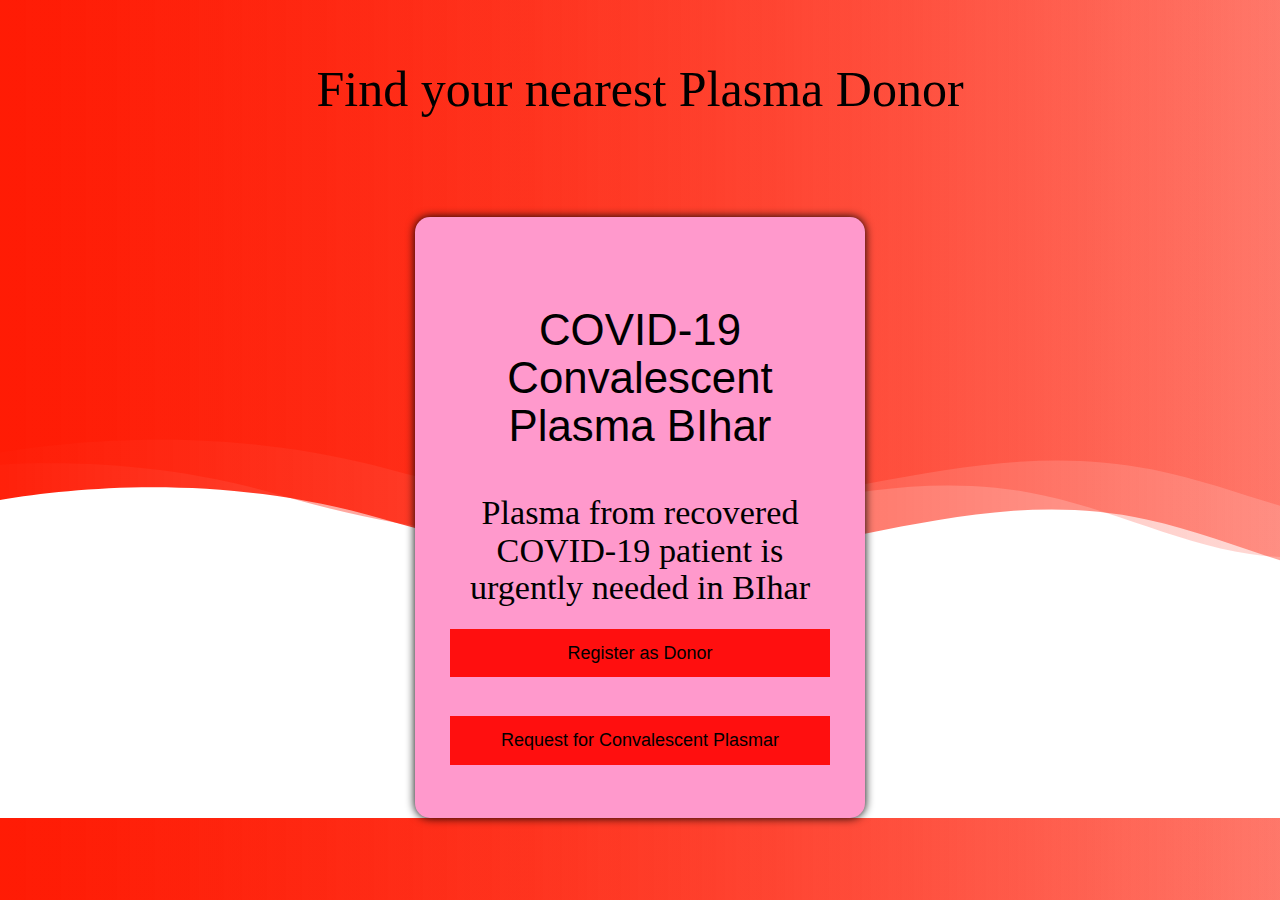
==== index.html @ d97a91f6 "Update index.html" ====
<!DOCTYPE html>
<html lang="en">
<head>
	<meta charset="UTF-8">
    <meta http-equiv="X-UA-Compatible" content="IE=edge">
    <meta name="viewport" content="width=device-width, initial-scale=1.0">
	<title>Donor</title>
	<link rel="stylesheet" href="node_modules/bootstrap/dist/css/bootstrap.min.css">
	<link rel="stylesheet" href="materialize.min.css">
	<link rel="stylesheet" href="style.css">
</head>
<body>
	<h1 style="font-family: fantasy;"> Find your nearest Plasma Donor</h1></h1>
			<div class="form-container">
			<h3><p style=" color:rgb(0, 0, 0)">COVID-19 Convalescent Plasma BIhar</h3>
			<h4 style="color:rgb(0, 0, 0)">Plasma from recovered COVID-19 patient is urgently needed in BIhar</h4>
			<div class="buttons">
				<center>
					<button><a href="register.html" style="text-decoration: none; color: rgb(0, 0, 0);"><strong style="font-size: large;">Register as Donor</strong></a></button><br><br>
			        <button><a href="#" style="text-decoration: none; color: rgb(0, 0, 0);"><strong style="font-size: large;">Request for Convalescent Plasmar</strong></a></button>
				</center>
			</div>
		</div>
</body>
</html>
---- style.css ----
body{
  height: 100%;
  background-image: url("svg/Web-Header-Background.svg");
}
h1 {
  padding-top: 20px;
  text-align: center;
  color:black;
  font-size: 50px;
  font-family: fantasy;
}
h4 {text-align: center;
    color: black;
    font-family: Cambria, Cochin, Georgia, Times, 'Times New Roman', serif;
}

p {text-align: center;
  color: black;
  font-family: 'Franklin Gothic Medium', 'Arial Narrow', Arial, sans-serif;
}

.form-container
{
  width: 450px;
  height: auto;
  padding: 45px 35px;
  background-color: #ff99cc;
  border-radius: 15px;
  box-shadow: 0 0 10px 0 #000;
  margin: auto;
  position: -webkit-sticky;
  margin-top: 100px;
}
  /* Bordered form */
form {
  border: 3px solid #f1f1f1;
}

/* Set a style for all buttons */
button {
  background-color: #ff0f0f;
  color: white;
  padding: 14px 20px;
  margin: 8px 0;
  border: none;
  cursor: pointer;
  width: 100%;
}

/* Add a hover effect for buttons */
button:hover {
  opacity: 0.8;
}


@media screen and (max-width: 640px){
.form-container
{
  width: 340px;
  height: auto;
}
}
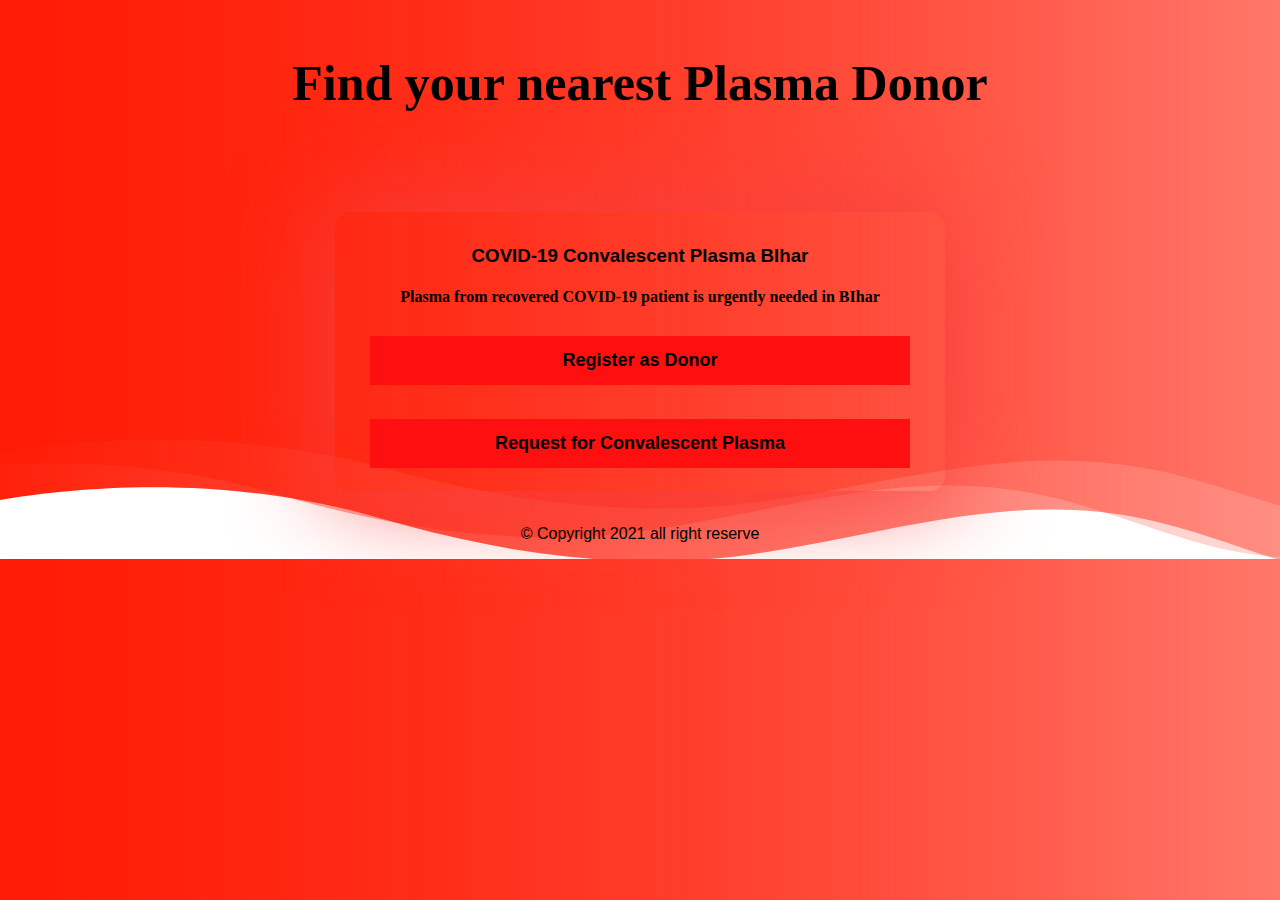
==== commit 6f2f9be1: "Update index.html" ====
--- a/index.html
+++ b/index.html
@@ -5,21 +5,26 @@
     <meta http-equiv="X-UA-Compatible" content="IE=edge">
     <meta name="viewport" content="width=device-width, initial-scale=1.0">
 	<title>Donor</title>
-	<link rel="stylesheet" href="node_modules/bootstrap/dist/css/bootstrap.min.css">
-	<link rel="stylesheet" href="materialize.min.css">
+	<link rel="stylesheet" href="node_modules/bootstrap.min.css">
+	<link rel="stylesheet" href="node_modules/materialize.min.css">
 	<link rel="stylesheet" href="style.css">
 </head>
 <body>
-	<h1 style="font-family: fantasy;"> Find your nearest Plasma Donor</h1></h1>
+	<h1 style="font-family: fantasy;"> Find your nearest <span> Plasma Donor</span></h1></h1>
 			<div class="form-container">
+			<!--<h1><p style=" color:rgb(0, 0, 0)"></p>Plasma Bank</p></h1>-->
 			<h3><p style=" color:rgb(0, 0, 0)">COVID-19 Convalescent Plasma BIhar</h3>
-			<h4 style="color:rgb(0, 0, 0)">Plasma from recovered COVID-19 patient is urgently needed in BIhar</h4>
+			<h4 style="color: rgb(0, 0, 0)"><strong>Plasma from recovered COVID-19 patient is urgently needed in BIhar</strong></h4>
 			<div class="buttons">
 				<center>
 					<button><a href="register.html" style="text-decoration: none; color: rgb(0, 0, 0);"><strong style="font-size: large;">Register as Donor</strong></a></button><br><br>
-			        <button><a href="#" style="text-decoration: none; color: rgb(0, 0, 0);"><strong style="font-size: large;">Request for Convalescent Plasmar</strong></a></button>
+			        <button><a href="request.html" style="text-decoration: none; color: rgb(0, 0, 0);"><strong style="font-size: large;">Request for Convalescent Plasma</strong></a></button>
 				</center>
 			</div>
 		</div>
+<br>
+		<footer class="footer">
+			<p>© Copyright 2021 all right reserve</p>
+		</footer>
 </body>
 </html>
--- a/style.css
+++ b/style.css
@@ -21,12 +21,12 @@
 
 .form-container
 {
-  width: 450px;
+  width: 540px;
   height: auto;
-  padding: 45px 35px;
-  background-color: #ff99cc;
+  padding: 15px 35px;
+  background-color: transparent;
   border-radius: 15px;
-  box-shadow: 0 0 10px 0 #000;
+  box-shadow: 0 0 100px 0 rgb(248, 63, 63);
   margin: auto;
   position: -webkit-sticky;
   margin-top: 100px;
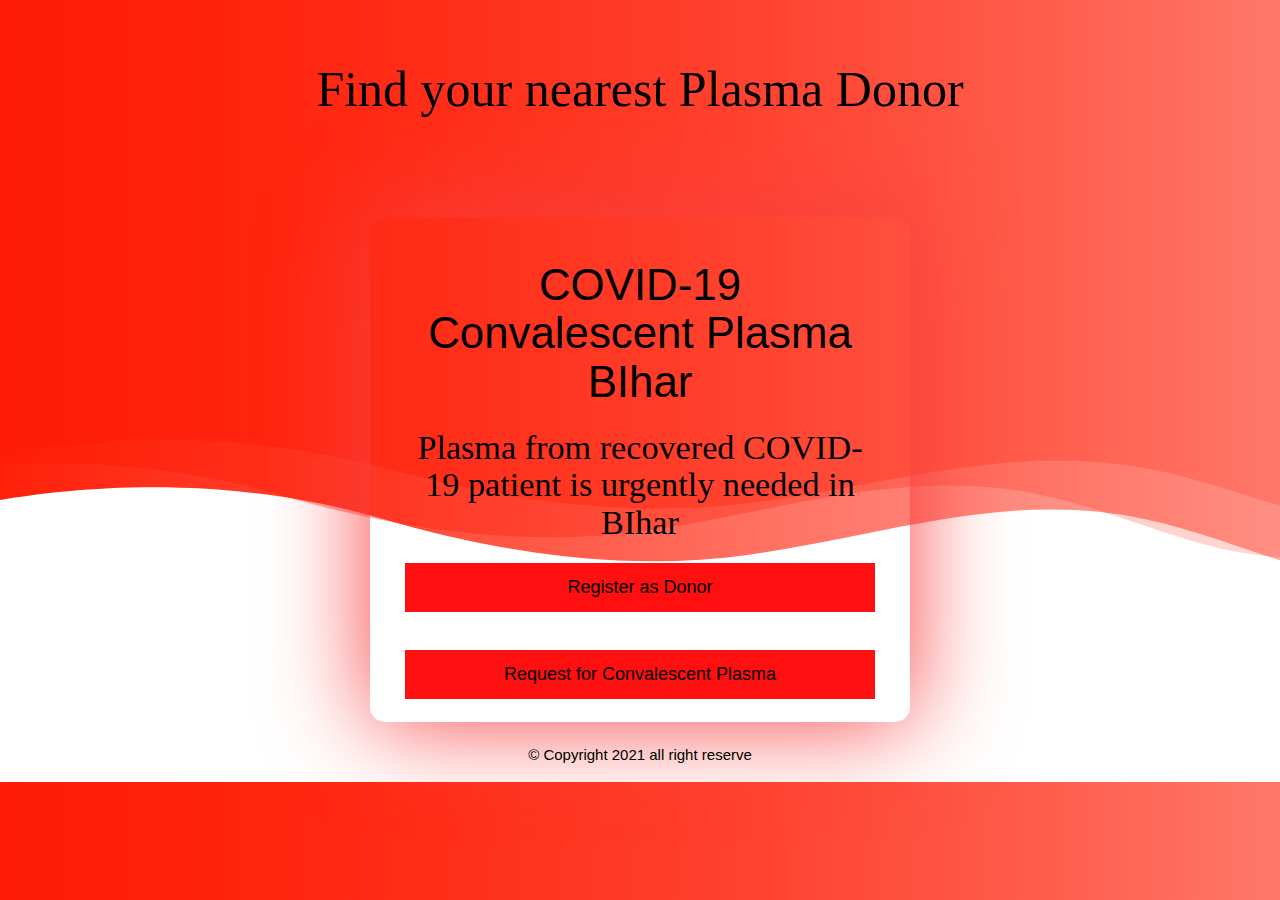
==== commit ac97cd55: "Update index.html" ====
--- a/index.html
+++ b/index.html
@@ -5,8 +5,8 @@
     <meta http-equiv="X-UA-Compatible" content="IE=edge">
     <meta name="viewport" content="width=device-width, initial-scale=1.0">
 	<title>Donor</title>
-	<link rel="stylesheet" href="node_modules/bootstrap.min.css">
-	<link rel="stylesheet" href="node_modules/materialize.min.css">
+	<link rel="stylesheet" href="bootstrap.min.css">
+	<link rel="stylesheet" href="materialize.min.css">
 	<link rel="stylesheet" href="style.css">
 </head>
 <body>
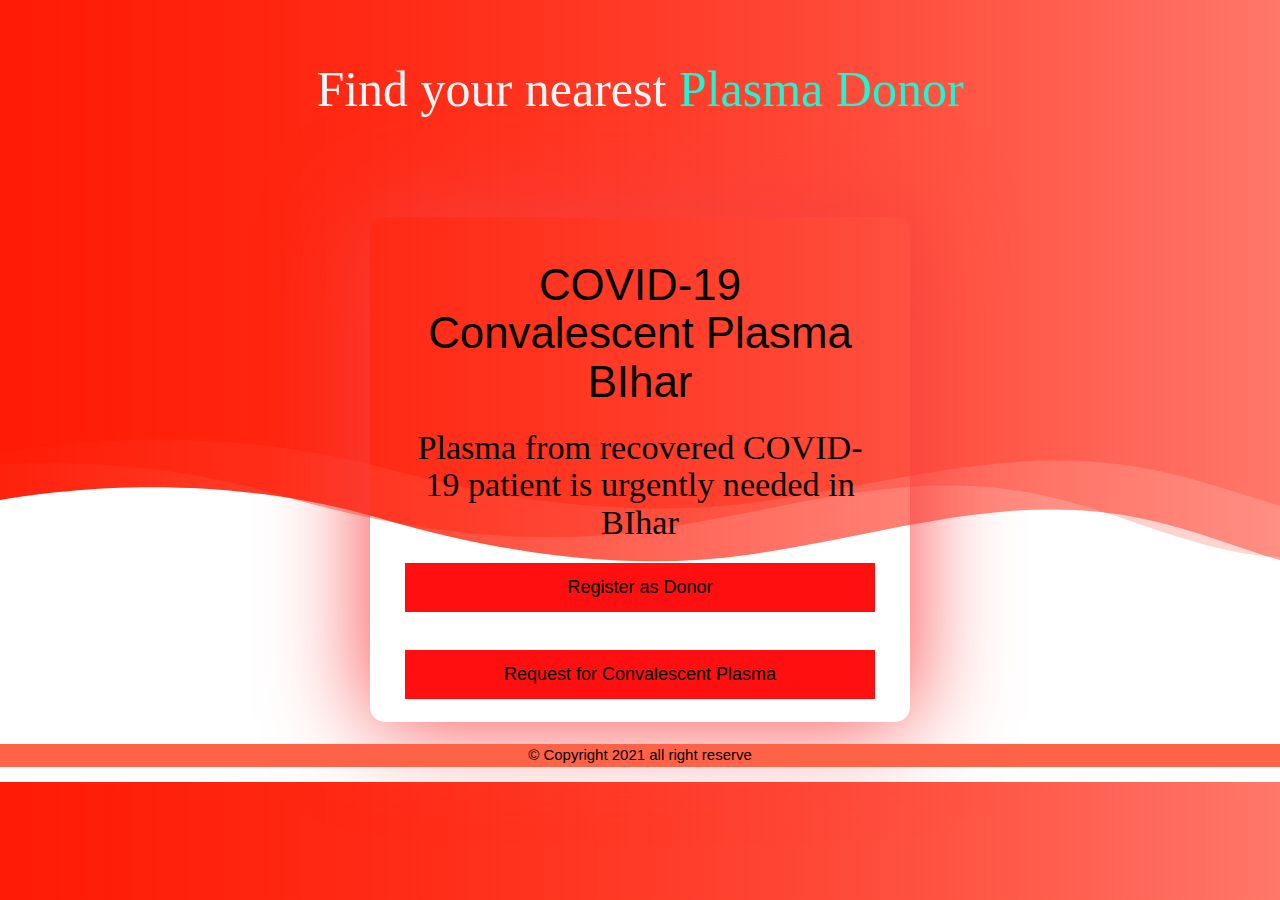
==== commit 68350b0f: "Update index.html" ====
--- a/index.html
+++ b/index.html
@@ -10,9 +10,10 @@
 	<link rel="stylesheet" href="style.css">
 </head>
 <body>
-	<h1 style="font-family: fantasy;"> Find your nearest <span> Plasma Donor</span></h1></h1>
+	<header>
+		<h1 style="font-family: fantasy;"> Find your nearest <span> Plasma Donor</span></h1></h1>
+	</header>
 			<div class="form-container">
-			<!--<h1><p style=" color:rgb(0, 0, 0)"></p>Plasma Bank</p></h1>-->
 			<h3><p style=" color:rgb(0, 0, 0)">COVID-19 Convalescent Plasma BIhar</h3>
 			<h4 style="color: rgb(0, 0, 0)"><strong>Plasma from recovered COVID-19 patient is urgently needed in BIhar</strong></h4>
 			<div class="buttons">
--- a/style.css
+++ b/style.css
@@ -5,10 +5,15 @@
 h1 {
   padding-top: 20px;
   text-align: center;
-  color:black;
+  color:whitesmoke;
   font-size: 50px;
   font-family: fantasy;
 }
+
+span {
+	color: rgb(34, 243, 208);
+}
+
 h4 {text-align: center;
     color: black;
     font-family: Cambria, Cochin, Georgia, Times, 'Times New Roman', serif;
@@ -52,6 +57,10 @@
   opacity: 0.8;
 }
 
+footer{
+  padding: 0 20px;
+  background-color: tomato;
+}
 
 @media screen and (max-width: 640px){
 .form-container
@@ -59,4 +68,7 @@
   width: 340px;
   height: auto;
 }
+body{
+  height: 100%;
 }
+}
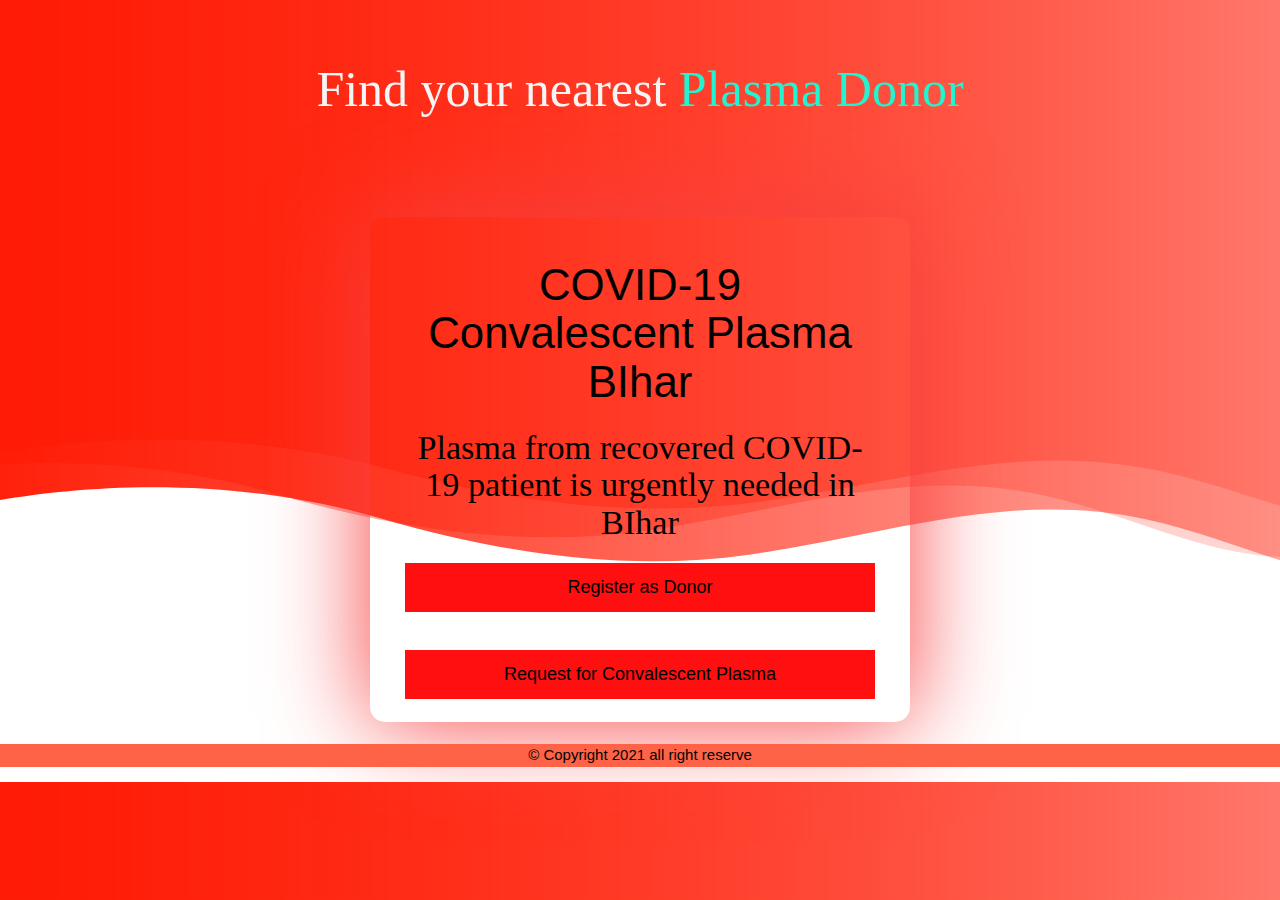
==== commit 68b40fd8: "Update index.html" ====
--- a/index.html
+++ b/index.html
@@ -19,7 +19,7 @@
 			<div class="buttons">
 				<center>
 					<button><a href="register.html" style="text-decoration: none; color: rgb(0, 0, 0);"><strong style="font-size: large;">Register as Donor</strong></a></button><br><br>
-			        <button><a href="request.html" style="text-decoration: none; color: rgb(0, 0, 0);"><strong style="font-size: large;">Request for Convalescent Plasma</strong></a></button>
+			        <button><a href="#" style="text-decoration: none; color: rgb(0, 0, 0);"><strong style="font-size: large;">Request for Convalescent Plasma</strong></a></button>
 				</center>
 			</div>
 		</div>
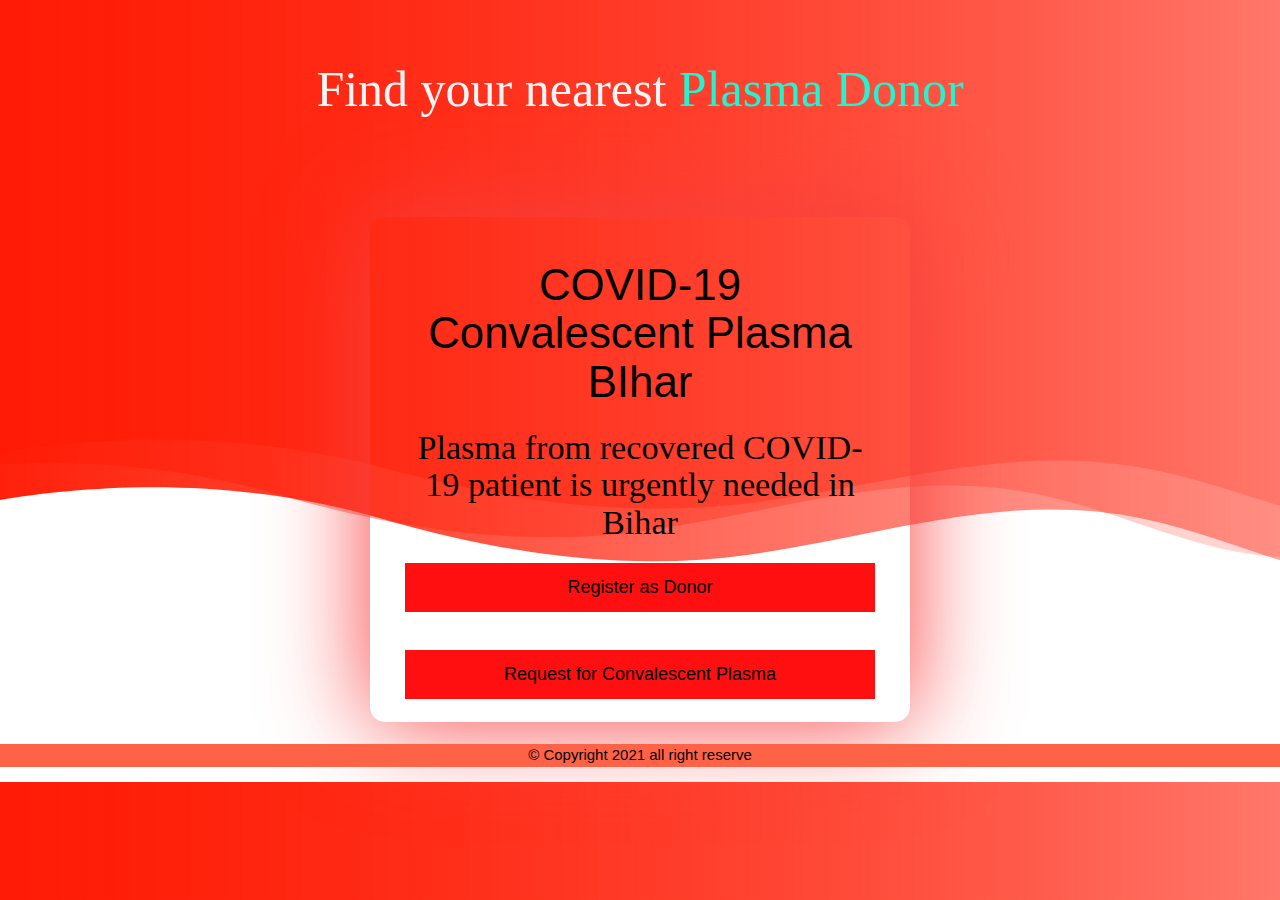
==== commit 77344ba4: "Update index.html" ====
--- a/index.html
+++ b/index.html
@@ -15,7 +15,7 @@
 	</header>
 			<div class="form-container">
 			<h3><p style=" color:rgb(0, 0, 0)">COVID-19 Convalescent Plasma BIhar</h3>
-			<h4 style="color: rgb(0, 0, 0)"><strong>Plasma from recovered COVID-19 patient is urgently needed in BIhar</strong></h4>
+			<h4 style="color: rgb(0, 0, 0)"><strong>Plasma from recovered COVID-19 patient is urgently needed in Bihar</strong></h4>
 			<div class="buttons">
 				<center>
 					<button><a href="register.html" style="text-decoration: none; color: rgb(0, 0, 0);"><strong style="font-size: large;">Register as Donor</strong></a></button><br><br>
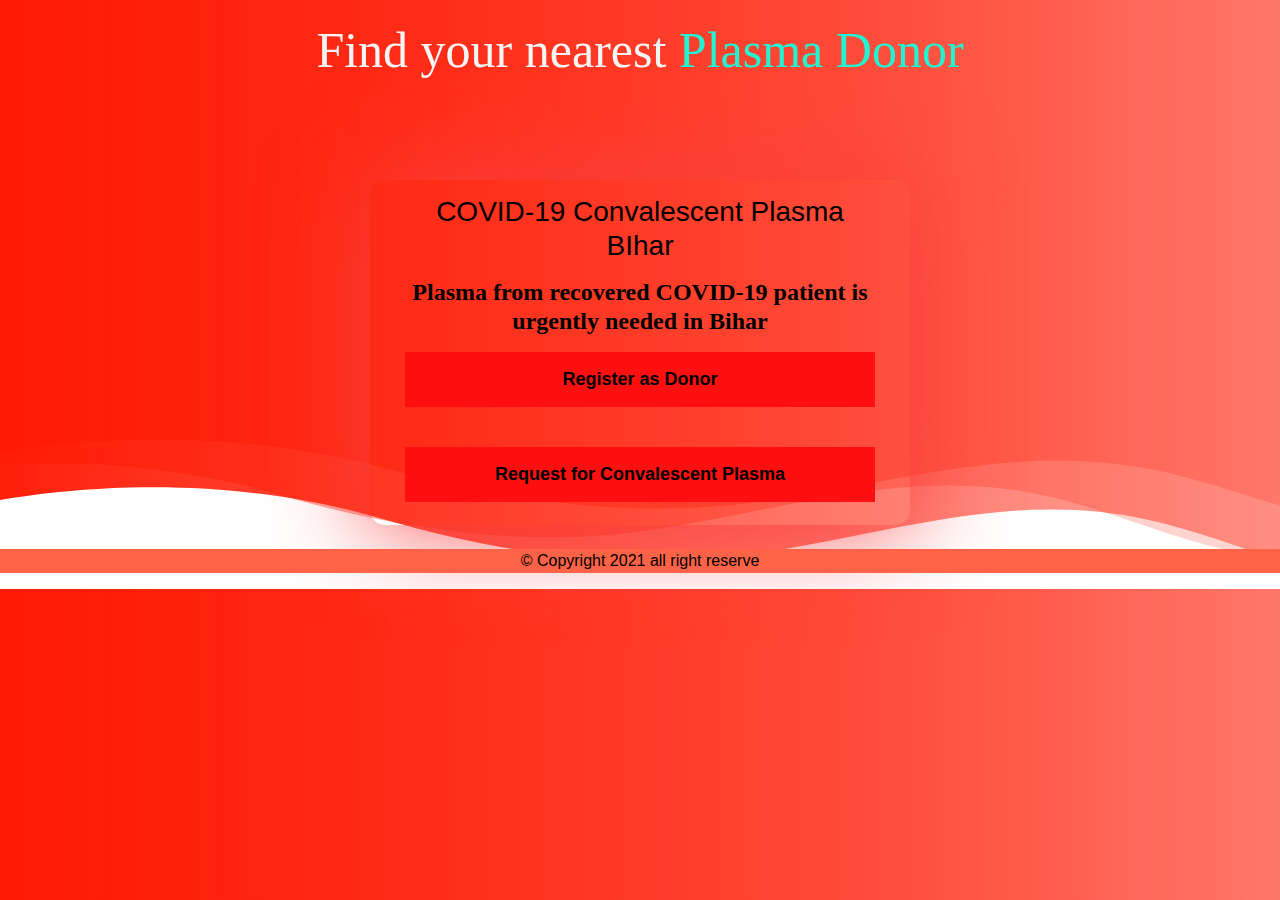
==== commit bf1b74c0: "Update index.html" ====
--- a/index.html
+++ b/index.html
@@ -6,7 +6,7 @@
     <meta name="viewport" content="width=device-width, initial-scale=1.0">
 	<title>Donor</title>
 	<link rel="stylesheet" href="bootstrap.min.css">
-	<link rel="stylesheet" href="materialize.min.css">
+	
 	<link rel="stylesheet" href="style.css">
 </head>
 <body>
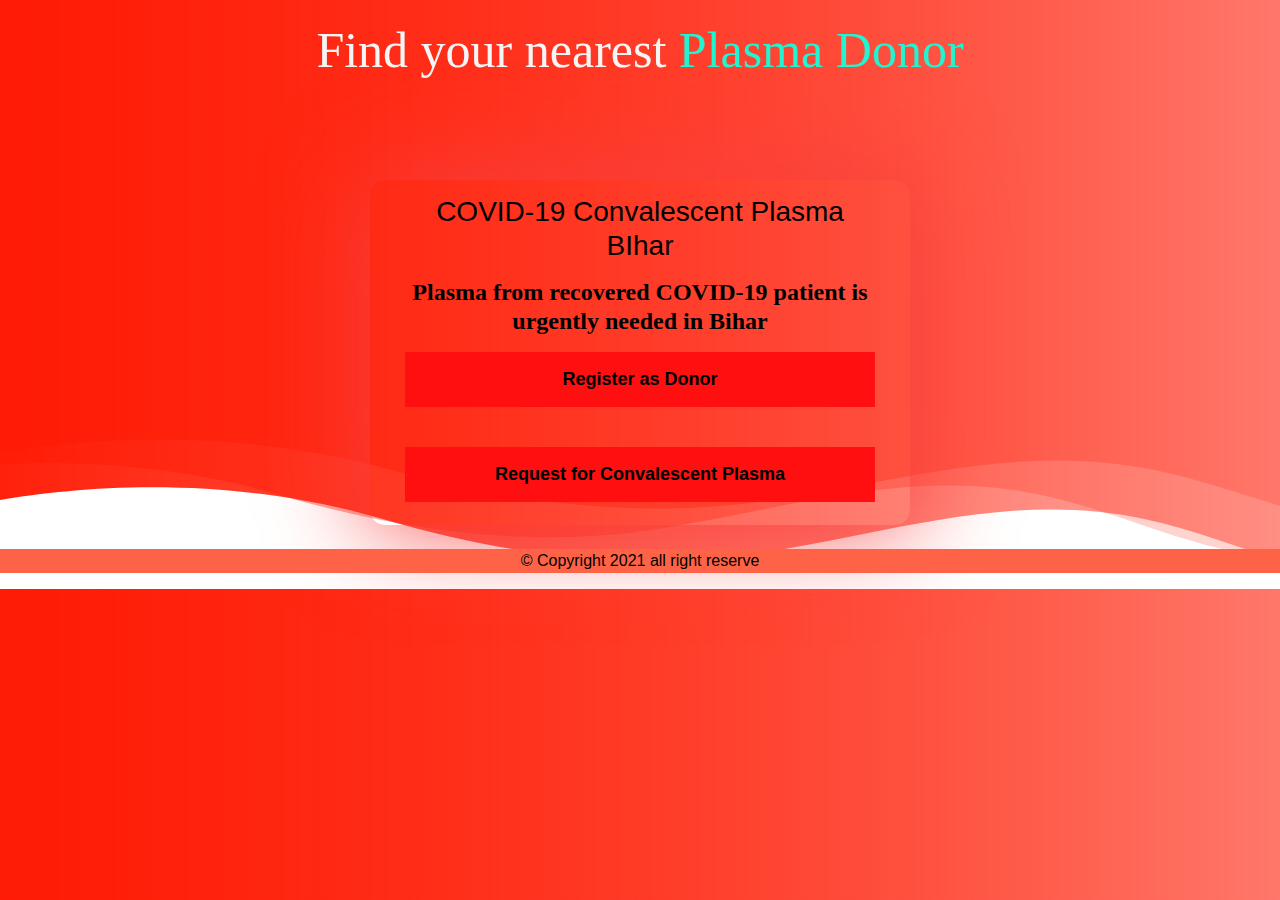
==== commit 5307b89d: "Update index.html" ====
--- a/index.html
+++ b/index.html
@@ -6,7 +6,6 @@
     <meta name="viewport" content="width=device-width, initial-scale=1.0">
 	<title>Donor</title>
 	<link rel="stylesheet" href="bootstrap.min.css">
-	
 	<link rel="stylesheet" href="style.css">
 </head>
 <body>
